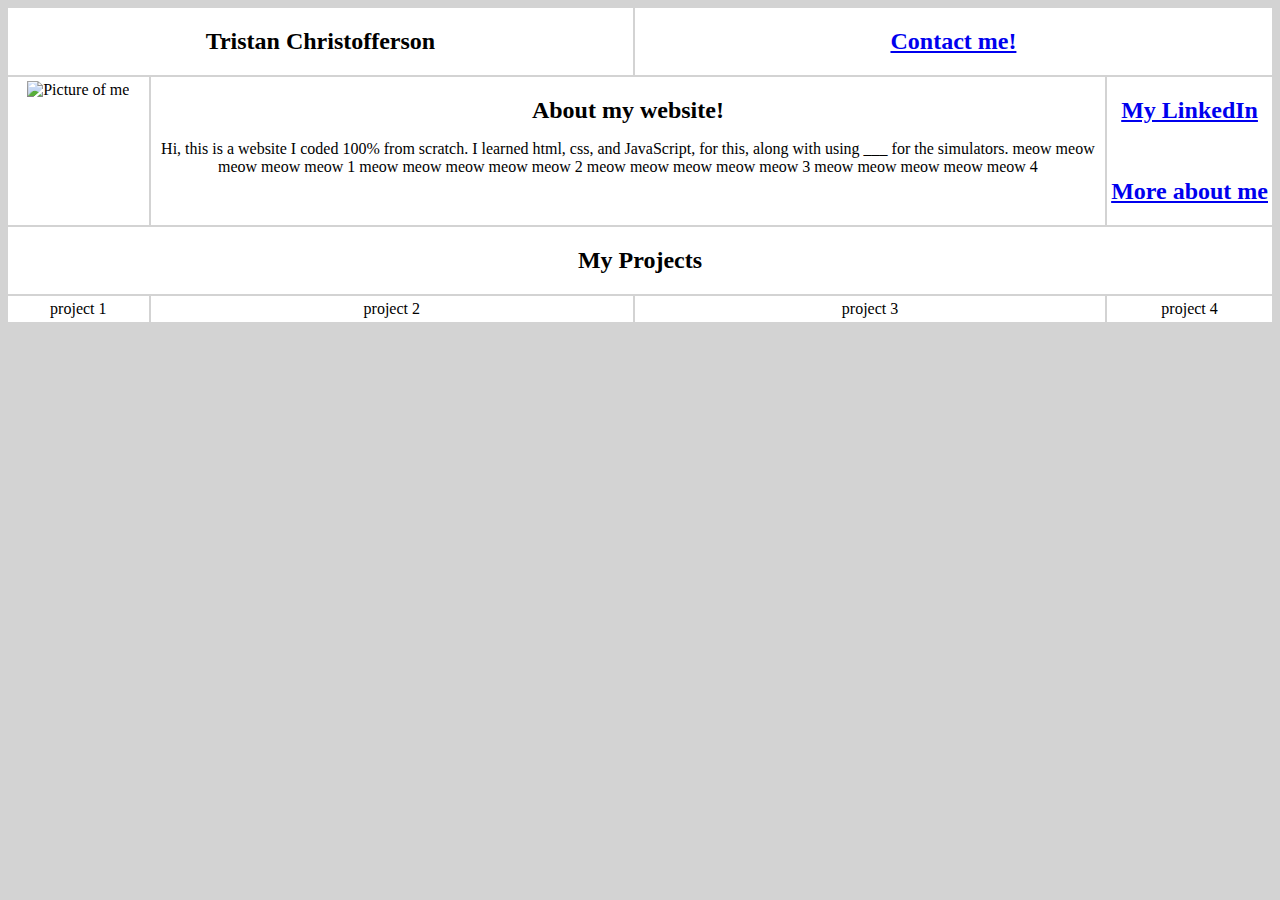
==== index.html @ 3fc68263 "Add files via upload" ====
<!DOCTYPE html> 
<html lang="en"> 
    <head> 
        <meta charset="utf-8">
        <title>Tristan's Website</title> 
        <link rel="stylesheet" href="style.css">
        <meta name="viewport" content="width=device-width, initial-scale=1">
    </head> 
    <body> 
        <div class="homeContainer homep">
            <div id="header">
                <h1 class ="text">Tristan Christofferson</h1>
            </div>
            <div id="contact">
                <h1 class="text">
                    <a href="mailto:tchristofferson@vassar.edu"> Contact me! </a>
                </h1>
            </div>
            <div id="picture">
                <img id="me" alt="Picture of me" src ="me.jpg">
            </div>
            <div id="bio">
                <h1 class ="text"> About my website!</h1>
                Hi, this is a website I coded 100% from scratch. I learned html, css, and JavaScript, for this, along with using ___ for the simulators. meow meow meow meow meow 1 meow meow meow meow meow 2 meow meow meow meow meow 3 meow meow meow meow meow 4
            </div>
            <div id="links">
                <h1 class="text">
                    <a href="https://www.linkedin.com/in/tristan-christofferson/">My LinkedIn</a>
                    <br><br><br>
                    <a href="about.html">More about me</a>
                </h1>
            </div>
            <div id="footer">
                <h1 class="text">
                    My Projects
                </h1>
            </div> 
            <!-- create more grid sections in footer for future links for each project-->
            <!-- project 1 could be JS-->
            <!-- can try to do python and vpython, unsure how to display it, but could just do links to it-->
            <!-- want to do one eventually in C++ as it would be cool, could also lead to making a physics engine-->
            <div id="project1">project 1</div>
            <div id="project2">project 2</div>
            <div id="project3">project 3</div>
            <div id="project4">project 4</div>
        </div>
    </body> 
</html>
---- style.css ----
body {
    background-color: lightgray;
}
  
h1 {
    font-size: 24px;
}
  
.text {
    color: rgb(0, 0, 0);
}

/* grid display for home page */
.homep{display: grid;}
.homeContainer {gap: 2px; grid-template-areas: 'h h c c' 'p b b l' 'f f f f' 'p1 p2 p3 p4';
    color: rgb(0, 0, 0); margin-bottom: 20px;}
.homeContainer > div {background-color: rgb(255, 255, 255); padding: 4px; text-align: center;}
#header {grid-area: h;} /* Name and such*/
#contact {grid-area: c;} 
#picture {grid-area: p;}
#bio {grid-area: b}
#links {grid-area: l} /* go to other pages, description of other pages*/
#footer {grid-area: f;}

/* a picture of each project with a title/link to respective page*/
#project1 {grid-area: p1;}
#project2 {grid-area: p2;}
#project3 {grid-area: p3;}
#project4 {grid-area: p4;}
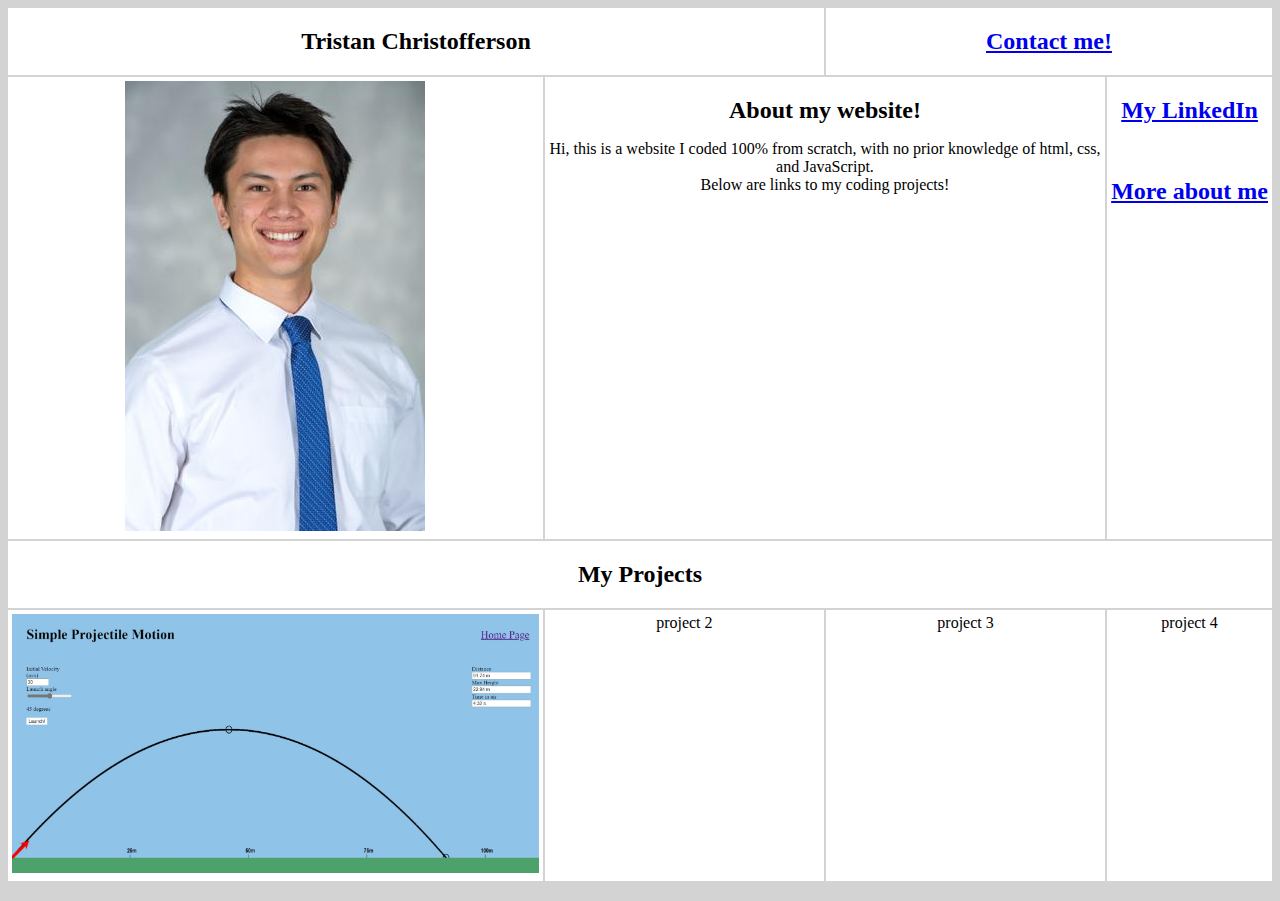
==== commit 96537edb: "Add files via upload" ====
--- a/index.html
+++ b/index.html
@@ -21,7 +21,8 @@
             </div>
             <div id="bio">
                 <h1 class ="text"> About my website!</h1>
-                Hi, this is a website I coded 100% from scratch. I learned html, css, and JavaScript, for this, along with using ___ for the simulators. meow meow meow meow meow 1 meow meow meow meow meow 2 meow meow meow meow meow 3 meow meow meow meow meow 4
+                Hi, this is a website I coded 100% from scratch, with no prior knowledge of html, css, and JavaScript. <br>
+                Below are links to my coding projects!           
             </div>
             <div id="links">
                 <h1 class="text">
@@ -39,7 +40,10 @@
             <!-- project 1 could be JS-->
             <!-- can try to do python and vpython, unsure how to display it, but could just do links to it-->
             <!-- want to do one eventually in C++ as it would be cool, could also lead to making a physics engine-->
-            <div id="project1">project 1</div>
+            <div id="project1">
+                <a href="proj1.html"><img id="proj1pic" alt="project 1" src="proj1pic.jpeg"></a>
+                
+            </div>
             <div id="project2">project 2</div>
             <div id="project3">project 3</div>
             <div id="project4">project 4</div>
--- a/style.css
+++ b/style.css
@@ -1,25 +1,26 @@
-body {
-    background-color: lightgray;
-}
+/* general style stuff*/
+body {background-color: lightgray;}
   
-h1 {
-    font-size: 24px;
-}
+h1 {font-size: 24px;}
   
-.text {
-    color: rgb(0, 0, 0);
-}
+.text {color: rgb(0, 0, 0);}
 
 /* grid display for home page */
-.homep{display: grid;}
-.homeContainer {gap: 2px; grid-template-areas: 'h h c c' 'p b b l' 'f f f f' 'p1 p2 p3 p4';
-    color: rgb(0, 0, 0); margin-bottom: 20px;}
+.homep{
+    display: grid;
+}
+.homeContainer {
+    gap: 2px; 
+    grid-template-areas: 'h h c c' 'p b b l' 'f f f f' 'p1 p2 p3 p4';
+    color: rgb(0, 0, 0); 
+    margin-bottom: 20px;
+}
 .homeContainer > div {background-color: rgb(255, 255, 255); padding: 4px; text-align: center;}
 #header {grid-area: h;} /* Name and such*/
 #contact {grid-area: c;} 
 #picture {grid-area: p;}
-#bio {grid-area: b}
-#links {grid-area: l} /* go to other pages, description of other pages*/
+#bio {grid-area: b;}
+#links {grid-area: l;} /* go to other pages, description of other pages*/
 #footer {grid-area: f;}
 
 /* a picture of each project with a title/link to respective page*/
@@ -27,3 +28,9 @@
 #project2 {grid-area: p2;}
 #project3 {grid-area: p3;}
 #project4 {grid-area: p4;}
+
+#proj1pic {
+    max-width: 100%;
+    height: auto;
+}
+
